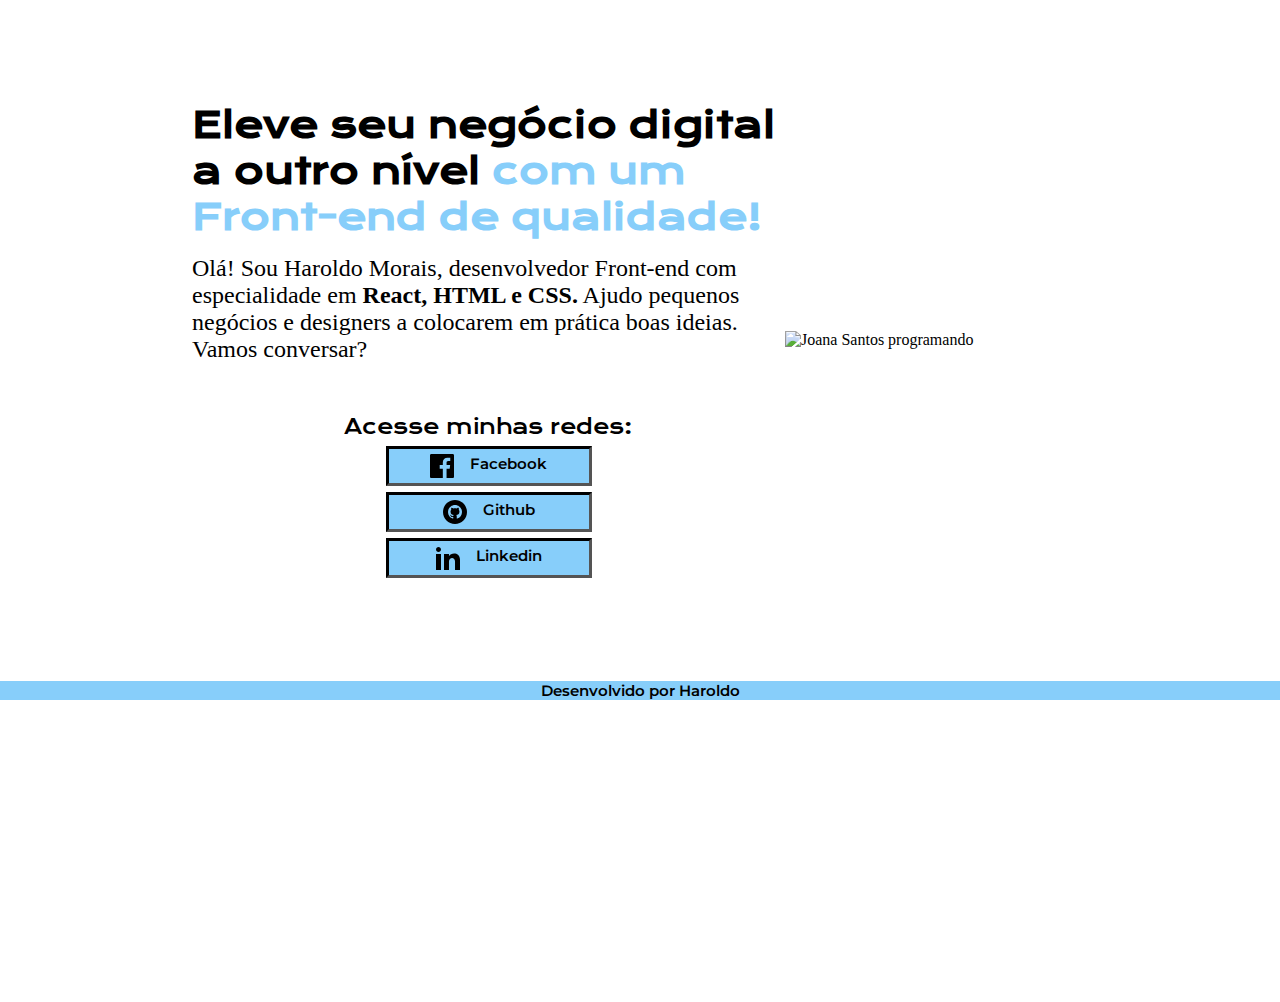
==== index.html @ 14a2a6cb "initial commit" ====
<!DOCTYPE html>
    <html lang="pt-br">
        <head>
            <meta charset="UTF-8">
            <meta http-equiv="X-UA Compatible" content="IE-Edge">
            <meta name="viewport" content="width=device-width, initial-scale 1.0">
            <title>Portifolio</title>
            <link rel="stylesheet" href="style.css">
        </head>
        <body>
            <header>
                <link rel="icon" type="imagem/svg" href="assets/facebook.svg">
            </header>
            <main class="apresentacao">
                <section class="apresentacao__conteudo">
                    <h1 class="apresentacao__conteudo__titulo">Eleve seu negócio digital a outro nível<strong class="titulo-destaque"> com um Front-end de qualidade!</strong></h1>
                    <p class="apresentacao__conteudo__conteudo"> Olá! Sou Haroldo Morais, desenvolvedor Front-end com especialidade em <strong> React, HTML e CSS.</strong> Ajudo pequenos negócios e designers a colocarem em prática boas ideias. Vamos conversar?</p>
                <div class="apresentacao__link">
                    <h2 class="apresentacao__link__subtitulo">Acesse minhas redes:</h2>
                    <a href="https://pt-br.facebook.com/" class="apresentacao__link__links">
                    <img src="assets/facebook.svg" alt="acesse o meu facebook"> Facebook   
                    </a>
                    <a href="https://github.com/" class="apresentacao__link__links">
                    <img src="assets/github.svg" alt="acesse o meu github"> Github
                    </a>
                    <a href="https://br.linkedin.com/" class="apresentacao__link__links">
                    <img src="assets/linkedin.svg" alt="acesse o meu linkedin">Linkedin   
                    </a>
                </div>
                </section>
                <img src="assets/imagem.svg" alt="Joana Santos programando" class="apresentacao__conteudo__imagem">
            </main>
            <footer class="rodape"> Desenvolvido por Haroldo </footer>
        </body>
    </html>
---- style.css ----
@import url('https://fonts.googleapis.com/css2?family=Krona+One&display=swap');
@import url('https://fonts.googleapis.com/css2?family=Montserrat&display=swap');
@import url('https://fonts.googleapis.com/css2?family=Montserrat:wght@600&display=swap');

* {
    margin: 0;
    padding: 0;
}

body {
    height: 100vh;
    box-sizing: border-box;
    background-color:#FFFFFF;
    color: #000000;
}

.titulo-destaque {
    color: #87CEFA;
}

.apresentacao {
    margin: 8% 15%;
    display: flex;
    align-items: center;
    justify-content: space-between;
}

.apresentacao__conteudo {
    width: 615px;
    display: flex;
    justify-content: space-between;
    flex-direction: column;
    gap: 15px;
}

.apresentacao__conteudo__titulo {
    font-size: 36px;
    font-family: 'Krona One', sans-serif;
}

.apresentacao__conteudo__conteudo {
    font-size: 24px;
    font-size: 'Montserrat', sans-serif;
    width: 593px;
    height: 144px;

    
}

.apresentacao__link {
    display: flex;
    justify-content: space-between;
    flex-direction: column;
    align-items: center;
    gap: 6px;
    
}

.apresentacao__link__subtitulo {
    font-family: 'Krona One', sans-serif;
    font-weight: 400;
    font-style: normal;
    font-size: 20px;
}

.apresentacao__link__links {
    background-color: #87CEFA;
    display: flex;
    justify-content: center;
    gap: 16px;
    width: 200px;
    text-align: center;
    border: 3px inset #000000 ;
    font-size: 15px;
    font-family: 'Montserrat', sans-serif;
    font-weight: 600;
    font-style: normal;
    text-decoration-line: none;
    padding: 5px 0;
    color: #000000;
}

.apresentacao__conteudo__imagem{
    width: 480px;
}

.rodape {
    background-color: #87CEFA;
    text-align: center;
    font-size: 15px;
    font-family: 'Montserrat', sans-serif;
    font-weight: 600;
}
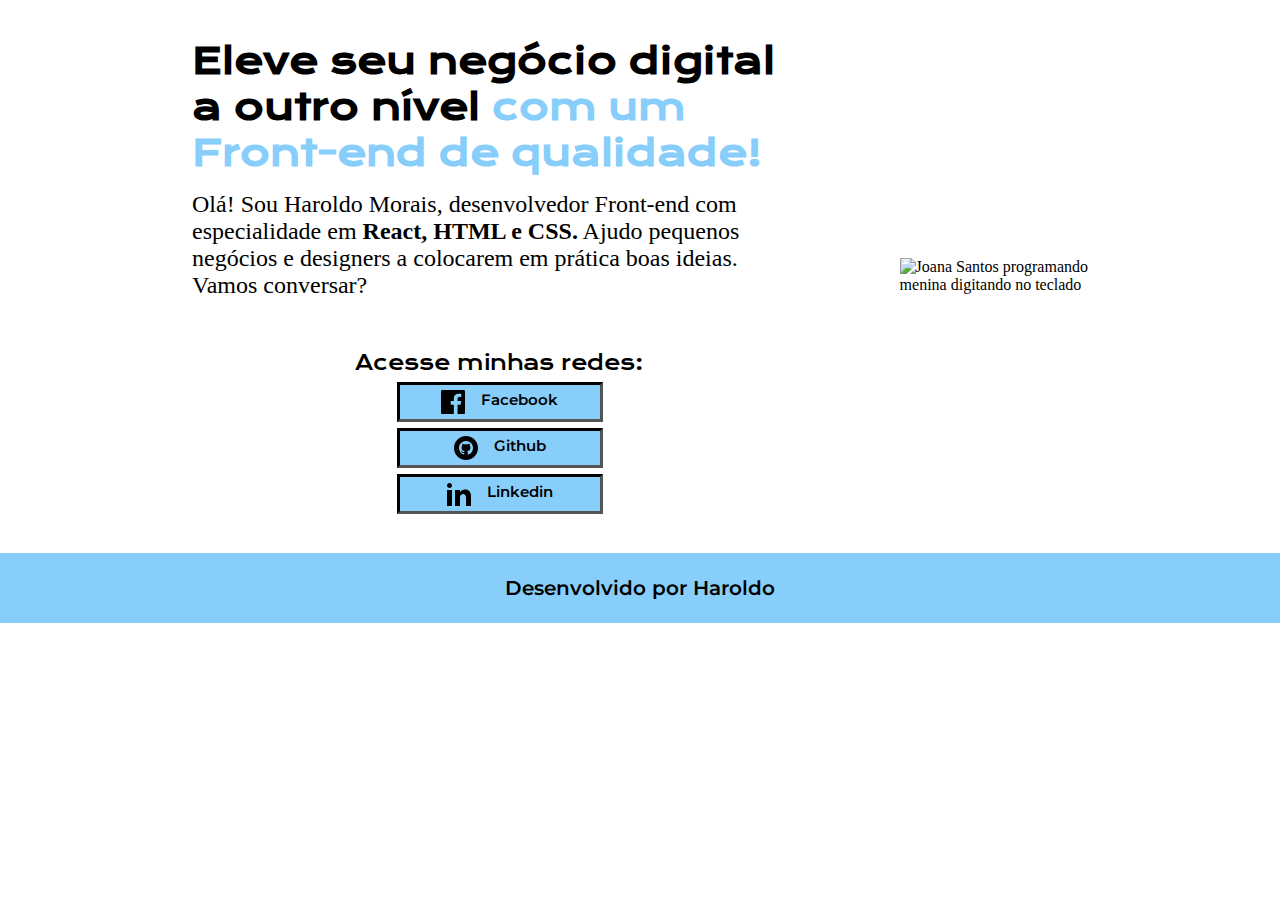
==== commit 636ecd0e: "refactor.alter projetosite" ====
--- a/index.html
+++ b/index.html
@@ -28,8 +28,13 @@
                     </a>
                 </div>
                 </section>
+                <section>
                 <img src="assets/imagem.svg" alt="Joana Santos programando" class="apresentacao__conteudo__imagem">
+                <p>menina digitando no teclado </p>
+                </section>
             </main>
-            <footer class="rodape"> Desenvolvido por Haroldo </footer>
+            <footer class="rodape"> 
+               <p>Desenvolvido por Haroldo</p> 
+            </footer>
         </body>
     </html>--- a/style.css
+++ b/style.css
@@ -8,7 +8,7 @@
 }
 
 body {
-    height: 100vh;
+    /*height: 100vh;*/
     box-sizing: border-box;
     background-color:#FFFFFF;
     color: #000000;
@@ -19,7 +19,7 @@
 }
 
 .apresentacao {
-    margin: 8% 15%;
+    padding: 3% 15%;
     display: flex;
     align-items: center;
     justify-content: space-between;
@@ -80,15 +80,29 @@
     color: #000000;
 }
 
+.apresentacao__link__links:hover{
+    background-color: #4169E1;
+    padding: 0.5%;
+}
+
 .apresentacao__conteudo__imagem{
     width: 480px;
 }
 
+.section {
+    border-color: red;
+    border-radius: 10%;
+    border-style: solid;
+    display: flex;
+}
+
 .rodape {
     background-color: #87CEFA;
+    color: #000000;
     text-align: center;
-    font-size: 15px;
+    font-size: 20px;
     font-family: 'Montserrat', sans-serif;
     font-weight: 600;
+    padding: 23px;
 }
 
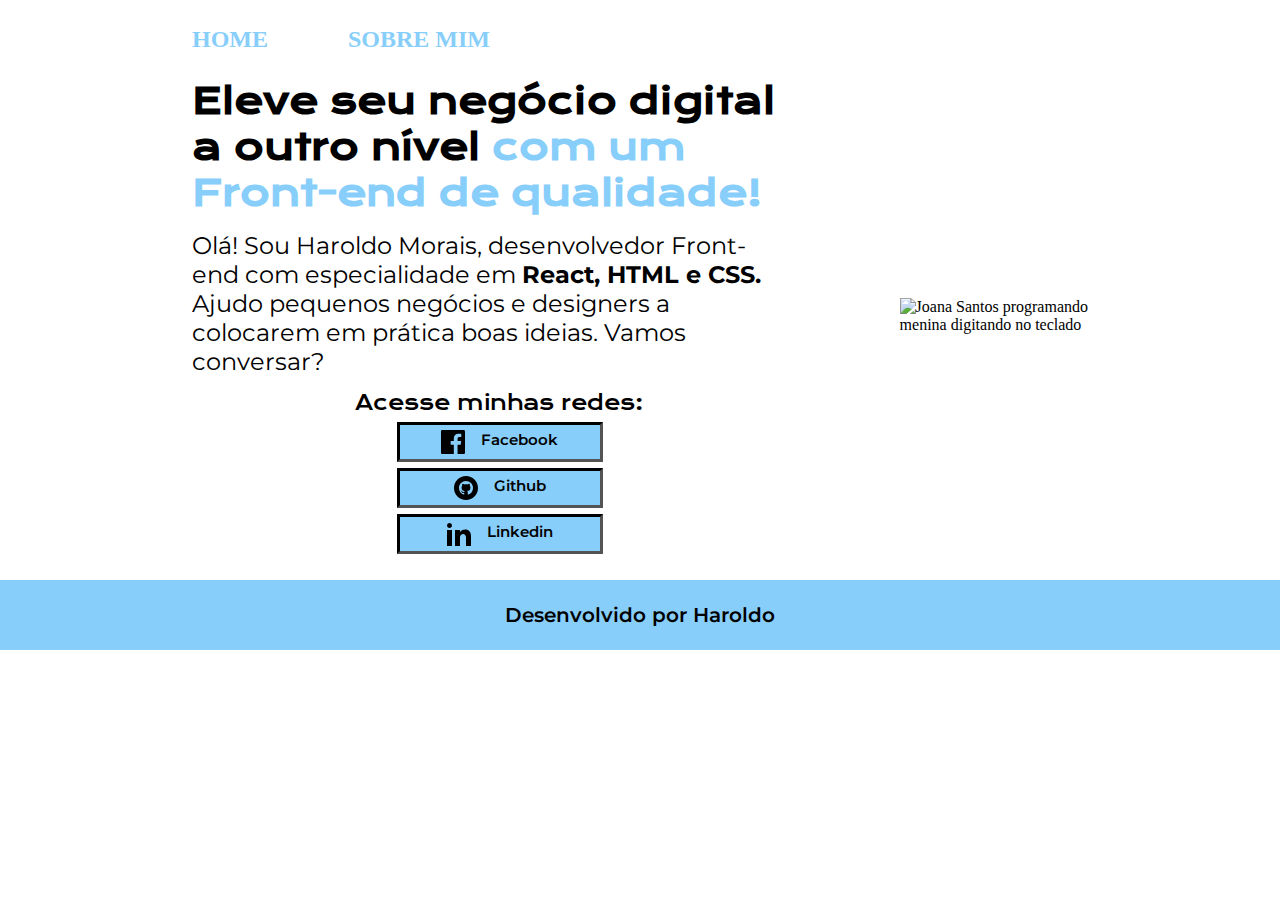
==== commit b842a4c2: ".gi" ====
--- a/index.html
+++ b/index.html
@@ -5,11 +5,14 @@
             <meta http-equiv="X-UA Compatible" content="IE-Edge">
             <meta name="viewport" content="width=device-width, initial-scale 1.0">
             <title>Portifolio</title>
-            <link rel="stylesheet" href="style.css">
+            <link rel="stylesheet" href="./styles/style.css">
         </head>
         <body>
-            <header>
-                <link rel="icon" type="imagem/svg" href="assets/facebook.svg">
+            <header class="cabecalho">
+                <nav class="cabecalho__menu">
+                    <a class="cabecalho__menu__link" href="index.html">HOME</a>
+                    <a class="cabecalho__menu__link" href="aboutme.html">SOBRE MIM</a>
+                </nav>
             </header>
             <main class="apresentacao">
                 <section class="apresentacao__conteudo">
--- a/styles/style.css
+++ b/styles/style.css
@@ -0,0 +1,126 @@
+@import url('https://fonts.googleapis.com/css2?family=Krona+One&display=swap');
+@import url('https://fonts.googleapis.com/css2?family=Montserrat&display=swap');
+@import url('https://fonts.googleapis.com/css2?family=Montserrat:wght@600&display=swap');
+
+* {
+    margin: 0;
+    padding: 0;
+}
+
+body {
+    /*height: 100vh;*/
+    box-sizing: border-box;
+    background-color:#FFFFFF;
+    color: #000000;
+}
+
+.cabecalho {
+    padding: 2% 0% 0% 15%;
+}
+
+.cabecalho__menu {
+    display: flex;
+    gap: 80px;
+}
+
+.cabecalho__menu__link {
+    font-family: "Montserrat', sans-serif";
+    font-size: 24px;
+    font-weight: 600;
+    color: #87CEFA;
+    text-decoration: none;
+}
+
+.titulo-destaque {
+    color: #87CEFA;
+}
+
+.apresentacao {
+    padding: 2% 15%;
+    display: flex;
+    align-items: center;
+    justify-content: space-between;
+}
+
+.apresentacao__conteudo {
+    width: 615px;
+    display: flex;
+    justify-content: space-between;
+    flex-direction: column;
+    gap: 15px;
+    
+}
+
+.apresentacao__conteudo__titulo {
+    font-size: 36px;
+    font-family: 'Krona One', sans-serif;
+}
+
+.apresentacao__conteudo__conteudo {
+    font-size: 24px;
+    font-family: 'Montserrat', sans-serif;
+    width: 593px;
+    height: 144px;
+
+    
+}
+
+.apresentacao__link {
+    display: flex;
+    justify-content: space-between;
+    flex-direction: column;
+    align-items: center;
+    gap: 6px;
+    
+}
+
+.apresentacao__link__subtitulo {
+    font-family: 'Krona One', sans-serif;
+    font-weight: 400;
+    font-style: normal;
+    font-size: 20px;
+}
+
+.apresentacao__link__links {
+    background-color: #87CEFA;
+    display: flex;
+    justify-content: center;
+    gap: 16px;
+    width: 200px;
+    text-align: center;
+    border: 3px inset #000000 ;
+    font-size: 15px;
+    font-family: 'Montserrat', sans-serif;
+    font-weight: 600;
+    font-style: normal;
+    text-decoration-line: none;
+    padding: 5px 0;
+    color: #000000;
+}
+
+.apresentacao__link__links:hover{
+    background-color: #4169E1;
+    padding: 0.5%;
+}
+
+.apresentacao__conteudo__imagem{
+    width: 480px;
+}
+
+.section {
+    border-color: red;
+    border-radius: 10%;
+    border-style: solid;
+    display: flex;
+}
+
+.rodape {
+    background-color: #87CEFA;
+    color: #000000;
+    text-align: center;
+    font-size: 20px;
+    font-family: 'Montserrat', sans-serif;
+    font-weight: 600;
+    padding: 23px;
+}
+
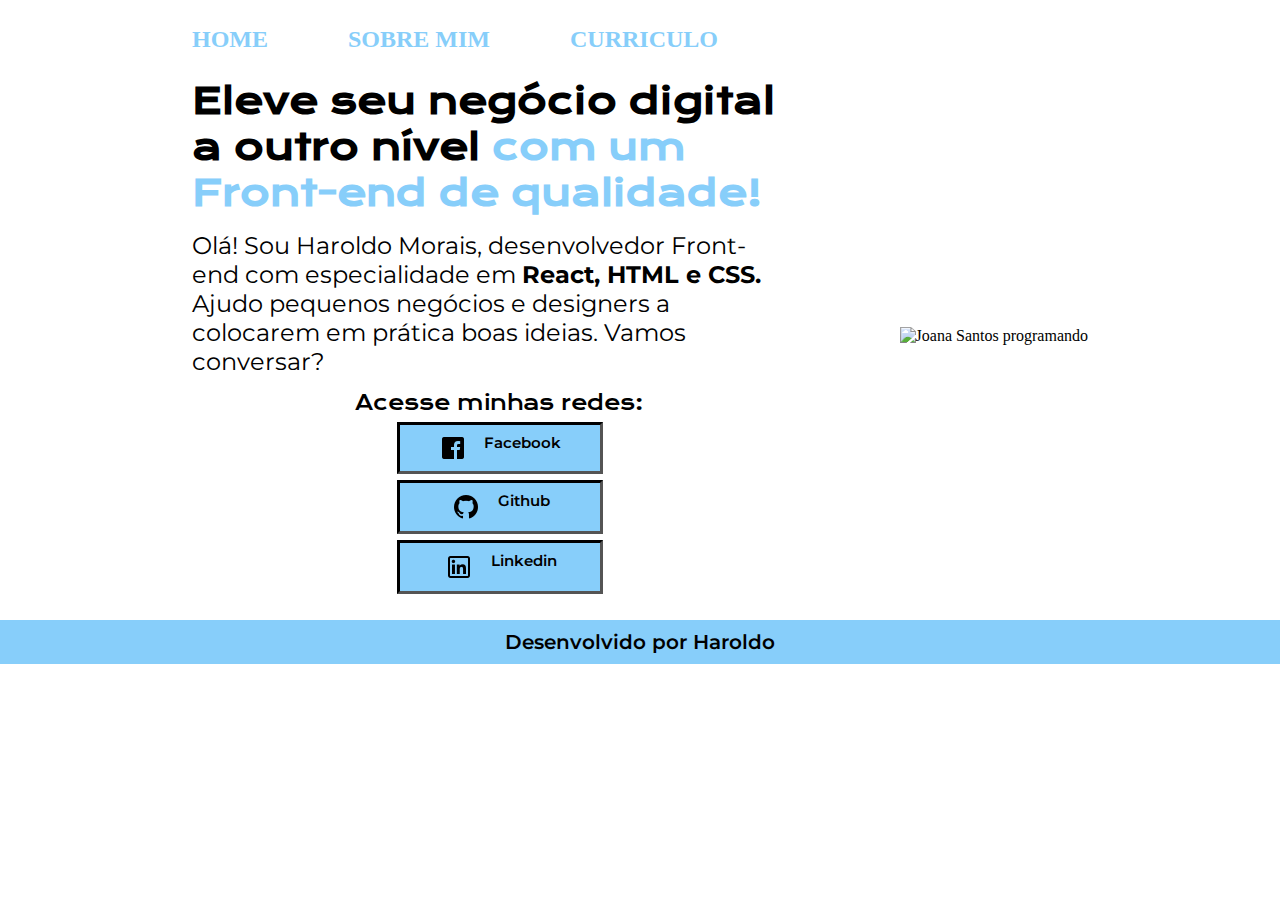
==== commit e2751ac0: "adição de paginas" ====
--- a/index.html
+++ b/index.html
@@ -12,6 +12,7 @@
                 <nav class="cabecalho__menu">
                     <a class="cabecalho__menu__link" href="index.html">HOME</a>
                     <a class="cabecalho__menu__link" href="aboutme.html">SOBRE MIM</a>
+                    <a class="cabecalho__menu__link" href="curriculo.html">CURRICULO</a>
                 </nav>
             </header>
             <main class="apresentacao">
@@ -21,19 +22,18 @@
                 <div class="apresentacao__link">
                     <h2 class="apresentacao__link__subtitulo">Acesse minhas redes:</h2>
                     <a href="https://pt-br.facebook.com/" class="apresentacao__link__links">
-                    <img src="assets/facebook.svg" alt="acesse o meu facebook"> Facebook   
+                    <img src="assets/icons8-facebook-30.png" alt="acesse o meu facebook"> Facebook   
                     </a>
                     <a href="https://github.com/" class="apresentacao__link__links">
-                    <img src="assets/github.svg" alt="acesse o meu github"> Github
+                    <img src="./assets/icons8-github-32.png"  alt="acesse o meu github"> Github
                     </a>
-                    <a href="https://br.linkedin.com/" class="apresentacao__link__links">
-                    <img src="assets/linkedin.svg" alt="acesse o meu linkedin">Linkedin   
+                    <a href="https://br.linkedin.com/"  class="apresentacao__link__links">
+                    <img src="./assets/icons8-linkedin-32.png" alt="acesse o meu linkedin">Linkedin   
                     </a>
                 </div>
                 </section>
                 <section>
                 <img src="assets/imagem.svg" alt="Joana Santos programando" class="apresentacao__conteudo__imagem">
-                <p>menina digitando no teclado </p>
                 </section>
             </main>
             <footer class="rodape"> 
--- a/styles/style.css
+++ b/styles/style.css
@@ -45,7 +45,7 @@
 .apresentacao__conteudo {
     width: 615px;
     display: flex;
-    justify-content: space-between;
+    justify-content: center;
     flex-direction: column;
     gap: 15px;
     
@@ -60,9 +60,7 @@
     font-size: 24px;
     font-family: 'Montserrat', sans-serif;
     width: 593px;
-    height: 144px;
-
-    
+    height: 144px;    
 }
 
 .apresentacao__link {
@@ -94,7 +92,7 @@
     font-weight: 600;
     font-style: normal;
     text-decoration-line: none;
-    padding: 5px 0;
+    padding: 8px 0;
     color: #000000;
 }
 
@@ -107,13 +105,6 @@
     width: 480px;
 }
 
-.section {
-    border-color: red;
-    border-radius: 10%;
-    border-style: solid;
-    display: flex;
-}
-
 .rodape {
     background-color: #87CEFA;
     color: #000000;
@@ -121,6 +112,6 @@
     font-size: 20px;
     font-family: 'Montserrat', sans-serif;
     font-weight: 600;
-    padding: 23px;
+    padding: 10px;
 }
 
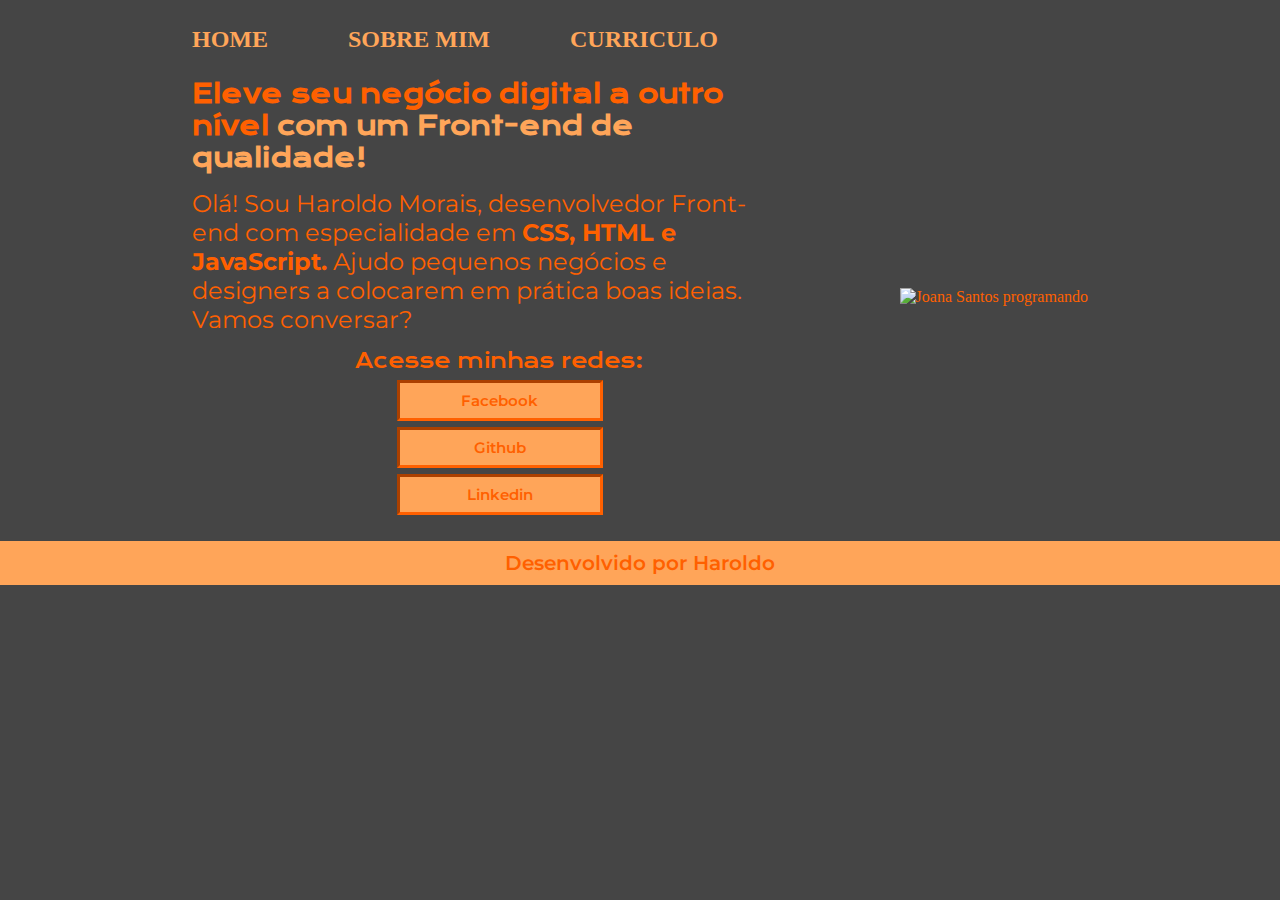
==== commit 4fcddb79: "mudança no site" ====
--- a/index.html
+++ b/index.html
@@ -18,17 +18,15 @@
             <main class="apresentacao">
                 <section class="apresentacao__conteudo">
                     <h1 class="apresentacao__conteudo__titulo">Eleve seu negócio digital a outro nível<strong class="titulo-destaque"> com um Front-end de qualidade!</strong></h1>
-                    <p class="apresentacao__conteudo__conteudo"> Olá! Sou Haroldo Morais, desenvolvedor Front-end com especialidade em <strong> React, HTML e CSS.</strong> Ajudo pequenos negócios e designers a colocarem em prática boas ideias. Vamos conversar?</p>
+                    <p class="apresentacao__conteudo__conteudo"> Olá! Sou Haroldo Morais, desenvolvedor Front-end com especialidade em <strong> CSS, HTML e JavaScript.</strong> Ajudo pequenos negócios e designers a colocarem em prática boas ideias. Vamos conversar?</p>
                 <div class="apresentacao__link">
                     <h2 class="apresentacao__link__subtitulo">Acesse minhas redes:</h2>
                     <a href="https://pt-br.facebook.com/" class="apresentacao__link__links">
-                    <img src="assets/icons8-facebook-30.png" alt="acesse o meu facebook"> Facebook   
+                    Facebook   
                     </a>
-                    <a href="https://github.com/" class="apresentacao__link__links">
-                    <img src="./assets/icons8-github-32.png"  alt="acesse o meu github"> Github
+                    <a href="https://github.com/" class="apresentacao__link__links">Github
                     </a>
-                    <a href="https://br.linkedin.com/"  class="apresentacao__link__links">
-                    <img src="./assets/icons8-linkedin-32.png" alt="acesse o meu linkedin">Linkedin   
+                    <a href="https://br.linkedin.com/"  class="apresentacao__link__links">Linkedin  
                     </a>
                 </div>
                 </section>
--- a/styles/style.css
+++ b/styles/style.css
@@ -1,6 +1,13 @@
 @import url('https://fonts.googleapis.com/css2?family=Krona+One&display=swap');
 @import url('https://fonts.googleapis.com/css2?family=Montserrat&display=swap');
 @import url('https://fonts.googleapis.com/css2?family=Montserrat:wght@600&display=swap');
+
+:root {
+    --cor-primaria: #454545;
+    --cor-secundaria: #FF6000;
+    --cor-terciaria: #FFA559;
+    --cor-hover: #FFE6C7;
+}
 
 * {
     margin: 0;
@@ -8,10 +15,9 @@
 }
 
 body {
-    /*height: 100vh;*/
     box-sizing: border-box;
-    background-color:#FFFFFF;
-    color: #000000;
+    background-color: var(--cor-primaria);
+    color: var(--cor-secundaria);
 }
 
 .cabecalho {
@@ -27,12 +33,12 @@
     font-family: "Montserrat', sans-serif";
     font-size: 24px;
     font-weight: 600;
-    color: #87CEFA;
+    color: var(--cor-terciaria);
     text-decoration: none;
 }
 
 .titulo-destaque {
-    color: #87CEFA;
+    color: var(--cor-terciaria);
 }
 
 .apresentacao {
@@ -52,7 +58,7 @@
 }
 
 .apresentacao__conteudo__titulo {
-    font-size: 36px;
+    font-size: 25px;
     font-family: 'Krona One', sans-serif;
 }
 
@@ -80,25 +86,30 @@
 }
 
 .apresentacao__link__links {
-    background-color: #87CEFA;
+    background-color: var(--cor-terciaria);
     display: flex;
     justify-content: center;
     gap: 16px;
     width: 200px;
     text-align: center;
-    border: 3px inset #000000 ;
+    border: 3px inset var(--cor-secundaria) ;
     font-size: 15px;
     font-family: 'Montserrat', sans-serif;
     font-weight: 600;
     font-style: normal;
     text-decoration-line: none;
     padding: 8px 0;
-    color: #000000;
+    color: var(--cor-secundaria);
 }
 
 .apresentacao__link__links:hover{
-    background-color: #4169E1;
+    background-color: var(--cor-hover);
     padding: 0.5%;
+}
+
+.apresentacao__conteudo__texto {
+    text-decoration: none;
+    color: var(--cor-secundaria);
 }
 
 .apresentacao__conteudo__imagem{
@@ -106,8 +117,8 @@
 }
 
 .rodape {
-    background-color: #87CEFA;
-    color: #000000;
+    background-color: var(--cor-terciaria);
+    color: var(--cor-secundaria);
     text-align: center;
     font-size: 20px;
     font-family: 'Montserrat', sans-serif;
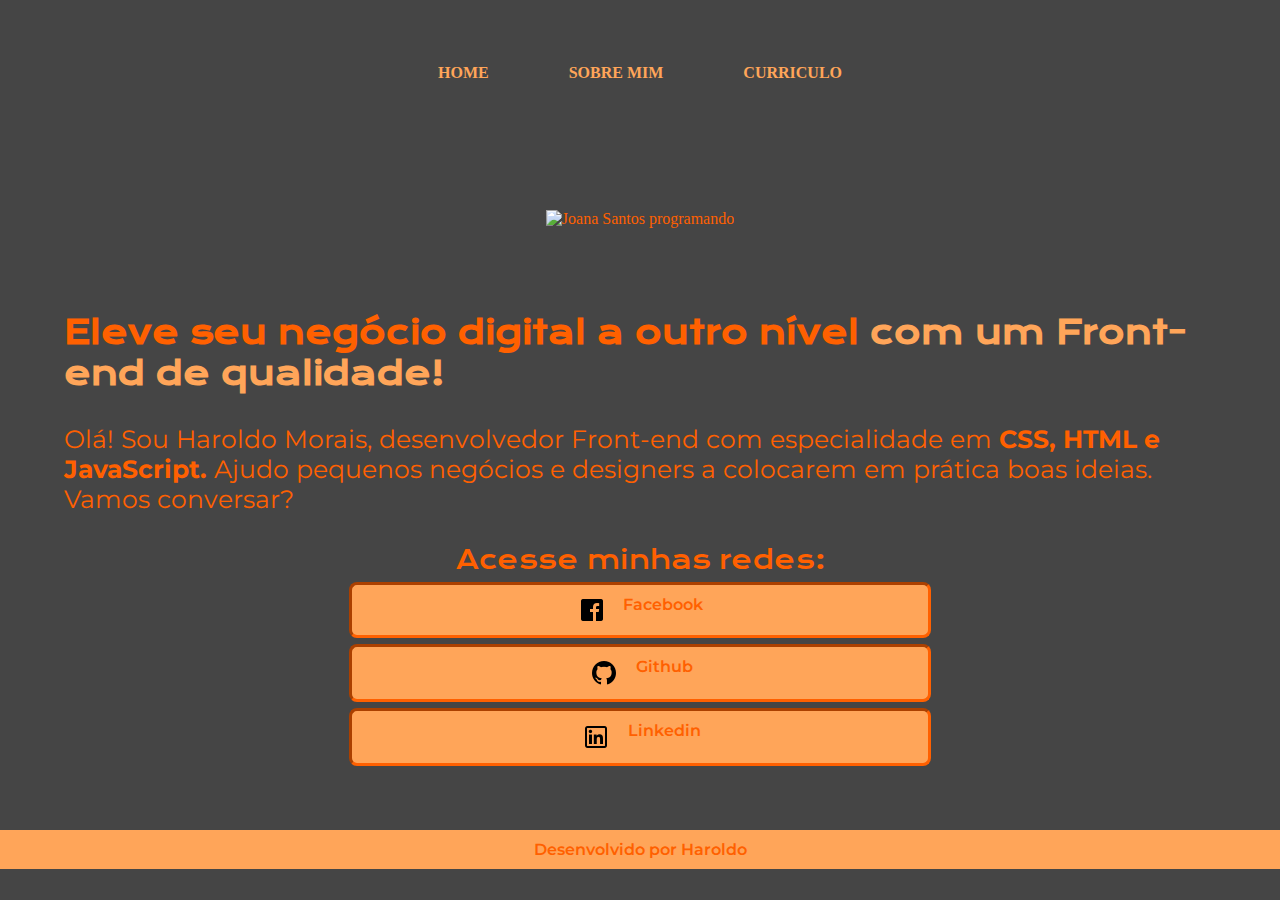
==== commit 1c27caf8: "mudança para fazer no futuro" ====
--- a/index.html
+++ b/index.html
@@ -3,7 +3,7 @@
         <head>
             <meta charset="UTF-8">
             <meta http-equiv="X-UA Compatible" content="IE-Edge">
-            <meta name="viewport" content="width=device-width, initial-scale 1.0">
+            <meta name="viewport" content="width=device-width, height=device-height, initial-scale=1.0, user-scalable=yes">
             <title>Portifolio</title>
             <link rel="stylesheet" href="./styles/style.css">
         </head>
@@ -21,17 +21,22 @@
                     <p class="apresentacao__conteudo__conteudo"> Olá! Sou Haroldo Morais, desenvolvedor Front-end com especialidade em <strong> CSS, HTML e JavaScript.</strong> Ajudo pequenos negócios e designers a colocarem em prática boas ideias. Vamos conversar?</p>
                 <div class="apresentacao__link">
                     <h2 class="apresentacao__link__subtitulo">Acesse minhas redes:</h2>
-                    <a href="https://pt-br.facebook.com/" class="apresentacao__link__links">
+                    <a class="apresentacao__link__links" href="https://pt-br.facebook.com/" >
+                        <img src="./assets/icons8-facebook-30.png">
                     Facebook   
                     </a>
-                    <a href="https://github.com/" class="apresentacao__link__links">Github
+                    <a class="apresentacao__link__links" href="https://github.com/">
+                        <img src="./assets/icons8-github-32.png">
+                        Github
                     </a>
-                    <a href="https://br.linkedin.com/"  class="apresentacao__link__links">Linkedin  
+                    <a class="apresentacao__link__links" href="https://br.linkedin.com/">
+                        <img src="./assets/icons8-linkedin-32.png">
+                        Linkedin  
                     </a>
                 </div>
                 </section>
                 <section>
-                <img src="assets/imagem.svg" alt="Joana Santos programando" class="apresentacao__conteudo__imagem">
+                <img class="apresentacao__conteudo__imagem" src="assets/imagem.svg" alt="Joana Santos programando">
                 </section>
             </main>
             <footer class="rodape"> 
--- a/styles/style.css
+++ b/styles/style.css
@@ -31,7 +31,7 @@
 
 .cabecalho__menu__link {
     font-family: "Montserrat', sans-serif";
-    font-size: 24px;
+    font-size: 1,5625rem;
     font-weight: 600;
     color: var(--cor-terciaria);
     text-decoration: none;
@@ -42,31 +42,32 @@
 }
 
 .apresentacao {
-    padding: 2% 15%;
+    padding: 5% 15%;
     display: flex;
     align-items: center;
     justify-content: space-between;
+    gap: 84px;
 }
 
 .apresentacao__conteudo {
-    width: 615px;
+    width: 50%;
     display: flex;
     justify-content: center;
     flex-direction: column;
-    gap: 15px;
+    gap: 30px;
     
 }
 
 .apresentacao__conteudo__titulo {
-    font-size: 25px;
+    font-size: 1,5625rem;
     font-family: 'Krona One', sans-serif;
 }
 
 .apresentacao__conteudo__conteudo {
-    font-size: 24px;
+    font-size: 1.56rem;
     font-family: 'Montserrat', sans-serif;
-    width: 593px;
-    height: 144px;    
+    /*width: 593px;
+    height: 144px;*/    
 }
 
 .apresentacao__link {
@@ -79,10 +80,11 @@
 }
 
 .apresentacao__link__subtitulo {
+    font-size: 25px;
     font-family: 'Krona One', sans-serif;
     font-weight: 400;
     font-style: normal;
-    font-size: 20px;
+    
 }
 
 .apresentacao__link__links {
@@ -90,39 +92,58 @@
     display: flex;
     justify-content: center;
     gap: 16px;
-    width: 200px;
+    width: 50%;
     text-align: center;
+    border-radius: 8px;
     border: 3px inset var(--cor-secundaria) ;
-    font-size: 15px;
+    font-size: 1,5625rem;
     font-family: 'Montserrat', sans-serif;
     font-weight: 600;
-    font-style: normal;
     text-decoration-line: none;
-    padding: 8px 0;
+    padding: 10px 0;
     color: var(--cor-secundaria);
+    
 }
 
 .apresentacao__link__links:hover{
     background-color: var(--cor-hover);
-    padding: 0.5%;
 }
 
 .apresentacao__conteudo__texto {
-    text-decoration: none;
+    font-size: 1,5625rem;
     color: var(--cor-secundaria);
 }
 
 .apresentacao__conteudo__imagem{
-    width: 480px;
+    width: 450px;
 }
 
 .rodape {
     background-color: var(--cor-terciaria);
     color: var(--cor-secundaria);
     text-align: center;
-    font-size: 20px;
+    font-size: 1,5625rem;
     font-family: 'Montserrat', sans-serif;
     font-weight: 600;
     padding: 10px;
 }
 
+@media (max-width: 1280px){
+    .cabecalho{
+        padding: 5%;
+    }
+    
+    .cabecalho__menu{
+        justify-content: center;
+    }
+    
+    
+    .apresentacao {
+        flex-direction: column-reverse;
+        padding: 5%;
+    }
+
+    .apresentacao__conteudo{
+        width: auto;
+    }
+}
